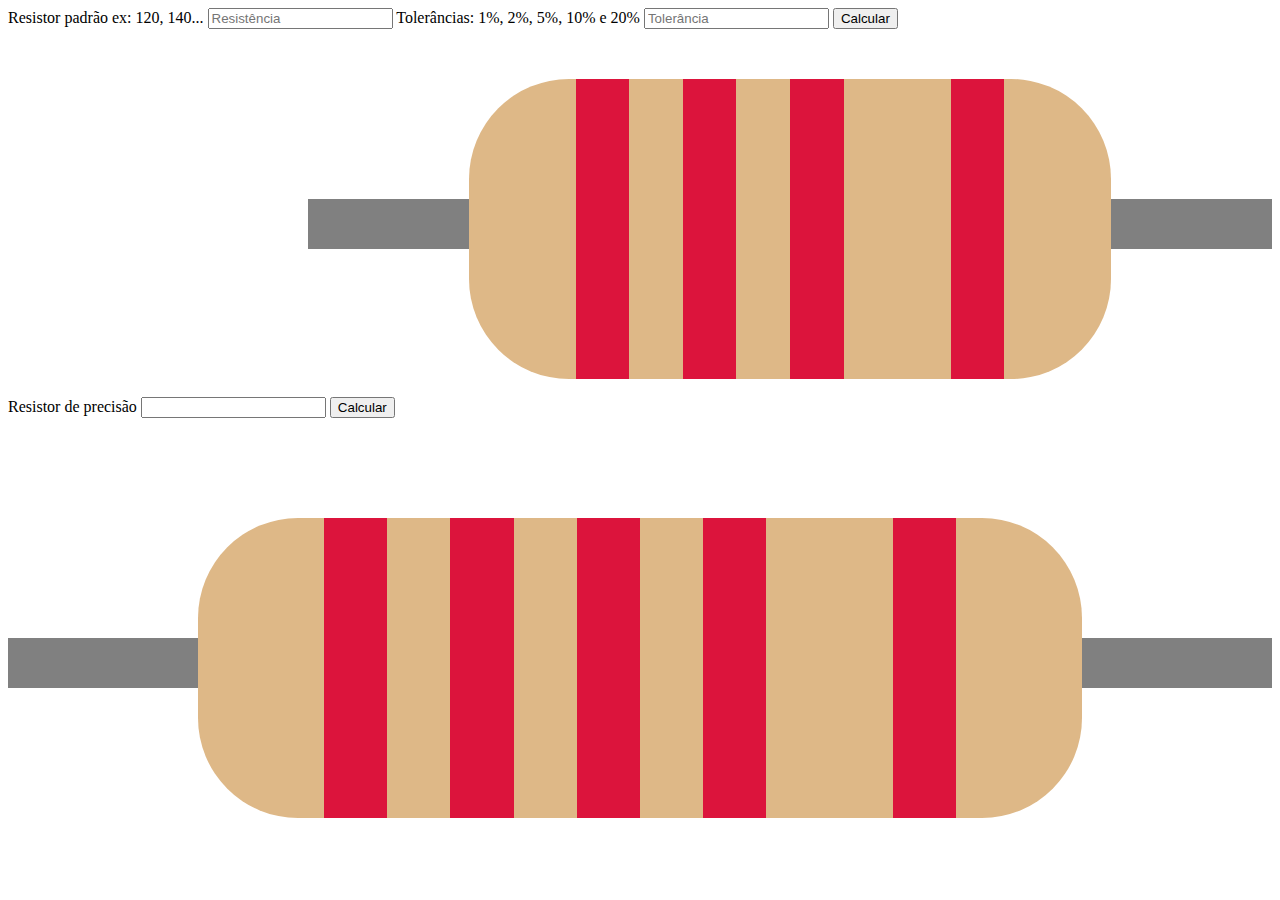
==== index.html @ fbe18cf4 "Add files via upload" ====
<!DOCTYPE html>
<html lang="en">
<head>
    <meta charset="UTF-8">
    <meta name="viewport" content="width=device-width, initial-scale=1.0">
    <link rel="stylesheet" href="index.css">
    <title>Document</title>
</head>
<body>
    <label for="">Resistor padrão ex: 120, 140...</label>
    <input id="in" type="text" placeholder="Resistência">
    <label for="tol">Tolerâncias: 1%, 2%, 5%, 10% e 20%</label>
    <input type="text" id="intol" placeholder="Tolerância">
    <button onclick="cores()">Calcular</button>

    <div id="main">
        <div class="terminal"></div>
        <div class="resistor1"></div>
        <div id="cor1" class="color"></div>
        <div class="espaco"></div>
        <div id="cor2" class="color"></div>
        <div class="espaco"></div>
        <div id="cor3" class="color"></div>
        <div class="espaco"></div>
        <div class="espaco"></div>
        <div id="tol" class="color"></div>
        <div class="resistor2"></div>
        <div class="terminal"></div>
    </div><br>

    <label for="">Resistor de precisão</label>
    <input type="text">
    <button>Calcular</button>

    <div id="main2">
        <div class="terminal"></div>
        <div class="resistor1"></div>
        <div id="cor11" class="color"></div>
        <div class="espaco"></div>
        <div id="cor22" class="color"></div>
        <div class="espaco"></div>
        <div id="cor33" class="color"></div>
        <div class="espaco"></div>
        <div id="cor33" class="color"></div>
        <div class="espaco"></div>
        <div class="espaco"></div>
        <div id="tol" class="color"></div>
        <div class="resistor2"></div>
        <div class="terminal"></div>
    </div>
</body>
<script src="index.js"></script>
</html>
---- index.css ----
.resistor1{
    background-color: burlywood;
    width: 200px;
    height: 300px;
    border-radius: 100px 0px 0px 100px;
}
#main{
    margin-left: 300px;
    margin-top: 50px;
    display: flex;
}
.color{ 
    height: 300px;
    width: 100px;
    background-color: crimson;
}
.espaco{
    height: 300px;
    width: 100px;
    background-color: burlywood;
}
.resistor2{
    background-color: burlywood;
    width: 200px;
    height: 300px;
    border-radius: 0px 100px 100px 0px;
}
.terminal{
    margin-top: 120px;
    width: 300px;
    height: 50px;
    background-color: gray;
}
#main2{
    margin-top: 100px;
    display: flex;
}
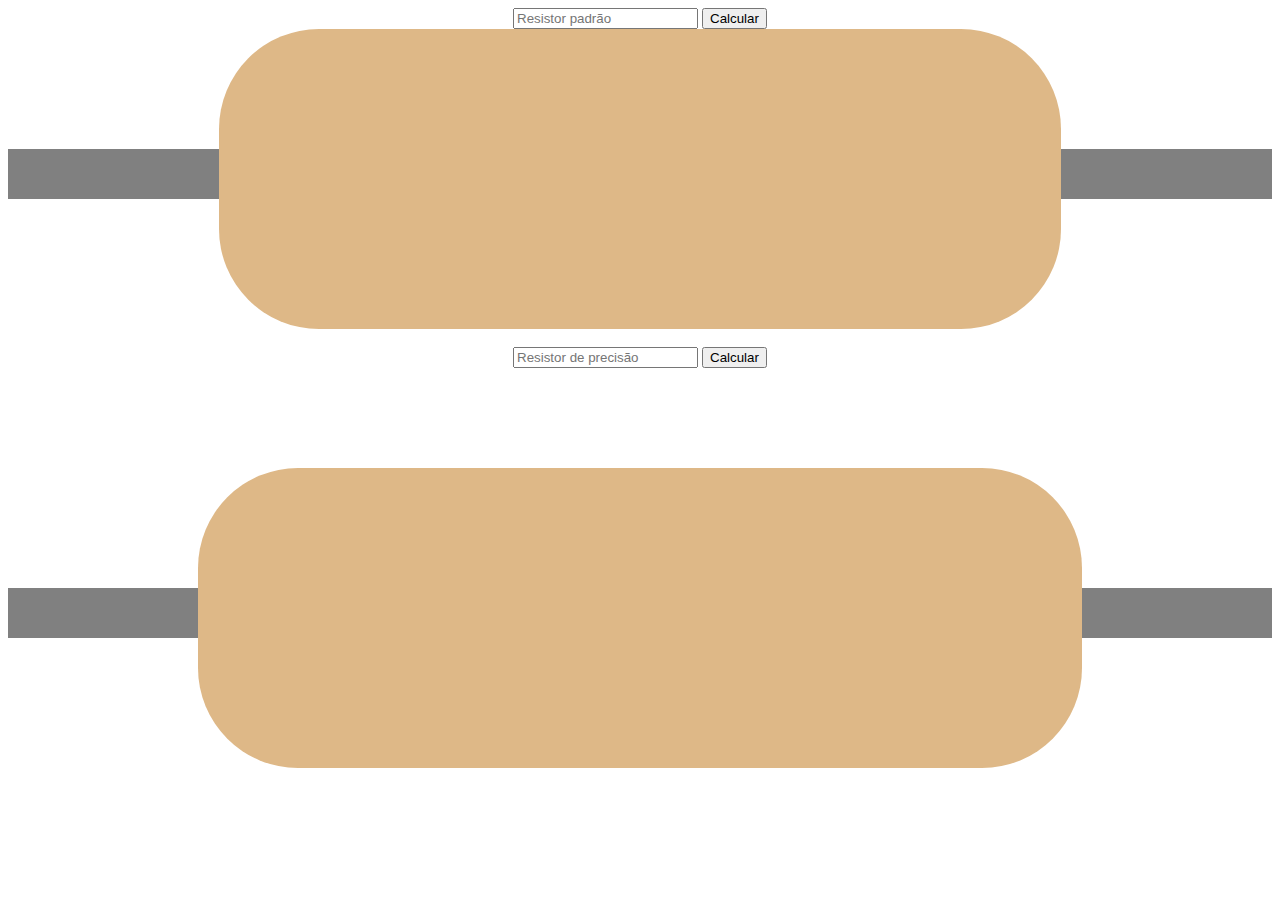
==== commit a2146497: "Calculadora de resistores finalizada" ====
--- a/index.html
+++ b/index.html
@@ -7,10 +7,7 @@
     <title>Document</title>
 </head>
 <body>
-    <label for="">Resistor padrão ex: 120, 140...</label>
-    <input id="in" type="text" placeholder="Resistência">
-    <label for="tol">Tolerâncias: 1%, 2%, 5%, 10% e 20%</label>
-    <input type="text" id="intol" placeholder="Tolerância">
+    <input id="in" type="text" placeholder="Resistor padrão">
     <button onclick="cores()">Calcular</button>
 
     <div id="main">
@@ -28,9 +25,8 @@
         <div class="terminal"></div>
     </div><br>
 
-    <label for="">Resistor de precisão</label>
-    <input type="text">
-    <button>Calcular</button>
+    <input id="resist2" type="text" placeholder="Resistor de precisão">
+    <button onclick="cor2()">Calcular</button>
 
     <div id="main2">
         <div class="terminal"></div>
@@ -41,10 +37,10 @@
         <div class="espaco"></div>
         <div id="cor33" class="color"></div>
         <div class="espaco"></div>
-        <div id="cor33" class="color"></div>
+        <div id="cormult" class="color"></div>
         <div class="espaco"></div>
         <div class="espaco"></div>
-        <div id="tol" class="color"></div>
+        <div id="tol2" class="color"></div>
         <div class="resistor2"></div>
         <div class="terminal"></div>
     </div>
--- a/index.css
+++ b/index.css
@@ -1,3 +1,6 @@
+body{
+   text-align: center;
+}
 .resistor1{
     background-color: burlywood;
     width: 200px;
@@ -5,14 +8,14 @@
     border-radius: 100px 0px 0px 100px;
 }
 #main{
-    margin-left: 300px;
-    margin-top: 50px;
+    width: 100%;
     display: flex;
+    justify-content: center;
 }
 .color{ 
     height: 300px;
     width: 100px;
-    background-color: crimson;
+    background-color: burlywood;
 }
 .espaco{
     height: 300px;
@@ -34,4 +37,4 @@
 #main2{
     margin-top: 100px;
     display: flex;
-}+}
